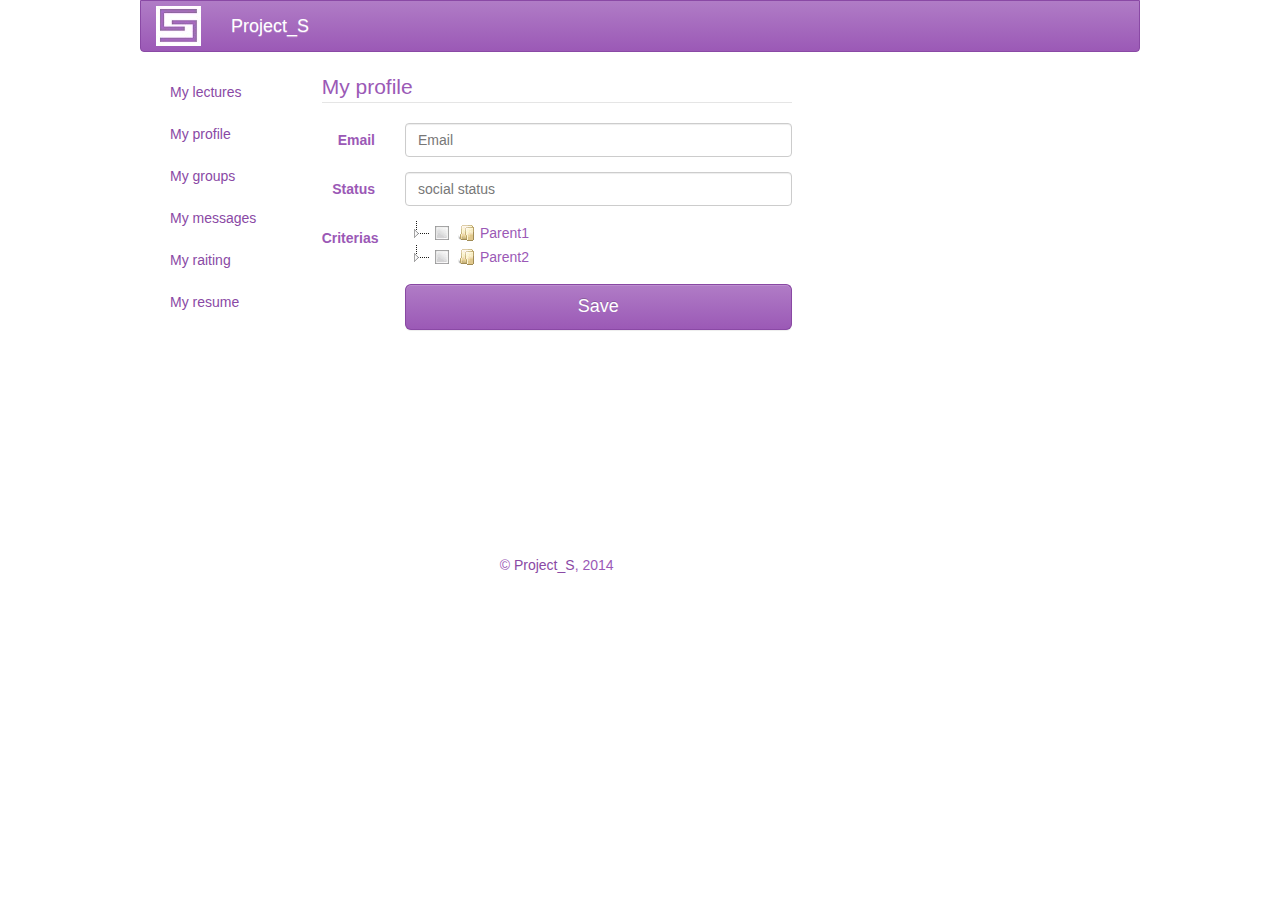
==== maket/profile.html @ c604c8fe "new design template" ====
﻿<!DOCTYPE html>
<html>
<head>
<meta charset="utf-8">
<link href="css/bootstrap.css" rel="stylesheet">
<link href="css/bootstrap-theme.css" rel="stylesheet">

<link href="css/navbar-custom.css" rel="stylesheet">
<link href="css/font-awesome.css" rel="stylesheet">
<link href="css/login.css" rel="stylesheet">
<link href="css/footer.css" rel="stylesheet">
<link href="css/jstree/style.min.css" rel="stylesheet"/> <!-- дерево критериев -->

<script type="text/javascript" src="js/jquery-2.1.1.min.js"></script>   
<script type="text/javascript" src="js/jquery-ui-1.10.4.min.js"></script>
<script src="js/bootstrap.js"></script>
<script src="js/jstree.js"></script>
<script type="text/json" src="js/data/jsonData.js"></script> <!-- Глобальные критерии -->
<script type="text/javascript" src="js/businesslogic/criteriaTree.js"></script> <!-- Дерево критериев в профайле пользователя -->

</head>
	<body>
		<div class="main">

			<div class="navbar navbar-custom">
			  <div class="navbar-header">
			    <a class="navbar-brand" href="#" title="Project_S">
			    	<img style="max-width:100px; margin-top: -10px;"
			             src="css/images/logo.jpg">
			    </a>
			  </div>
			  <div class="navbar-header">
			    <a class="navbar-brand" href="#">Project_S</a>
			  </div>
			</div>

			<div id="side-nav" class="col-sm-2 hidden-xs hidden-sm hidden-print">
			    <ul class="nav nav-pills nav-stacked">
			        <li><a href="#lectures">My lectures</a></li>
			        <li><a href="#profile">My profile</a></li>
			        <li><a href="#groups">My groups</a></li>
			        <li><a href="#messages">My messages</a></li>
			        <li><a href="#raiting">My raiting</a></li>
			        <li><a href="#resume">My resume</a></li>
			   </ul>
			</div>
			 
			<div id="company-content" class="col-xs-8 col-sm-8 col-md-6">
				<form class="form-horizontal">
				  <fieldset>
				    <legend>My profile</legend>
				    <div class="form-group">
				      <label for="inputEmail" class="col-lg-2 control-label">Email</label>
				      <div class="col-lg-10">
				        <input type="text" class="form-control" id="inputEmail" placeholder="Email">
				      </div>
				    </div>
				    <div class="form-group">
				      <label for="inputStatus" class="col-lg-2 control-label">Status</label>
				      <div class="col-lg-10">
				        <input type="status" class="form-control" id="inputStatus" placeholder="social status">
				      </div>
				    </div>
			        <div class="form-group">
			            <label for="globalCriteria" class="col-lg-2 control-label">Criterias</label>
			            <div class="col-lg-10">
			                <div id="TreeTmp"></div>
			            </div>
			        </div>	    
				    <div class="form-group">
				      <div class="col-lg-10 col-lg-offset-2">
				        <button class="btn btn-lg btn-primary btn-block" type="submit">Save</button>
				      </div>
				    </div>
				  </fieldset>
				</form>
				<div id="footer2">
			    	<p>© <a href="#">Project_S</a>, 2014</p>
				</div>
			</div>

		</div>

	</body>
</html>
---- maket/css/navbar-custom.css ----
.navbar-custom {
  background-color: #9b59b6;
  border-color: #8a49a5;
  border-radius: 0 0 4px 4px;
  background-image: -webkit-gradient(linear, left 0%, left 100%, from(#b07cc6), to(#9b59b6));
  background-image: -webkit-linear-gradient(top, #b07cc6, 0%, #9b59b6, 100%);
  background-image: -moz-linear-gradient(top, #b07cc6 0%, #9b59b6 100%);
  background-image: linear-gradient(to bottom, #b07cc6 0%, #9b59b6 100%);
  background-repeat: repeat-x;
  filter: progid:DXImageTransform.Microsoft.gradient(startColorstr='#ffb07cc6', endColorstr='#ff9b59b6', GradientType=0);
}
.navbar-custom .navbar-brand {
  color: #ffffff;
}
.navbar-custom .navbar-brand:hover,
.navbar-custom .navbar-brand:focus {
  color: #e6e6e6;
  background-color: transparent;
}
.navbar-custom .navbar-text {
  color: #ffffff;
}
.navbar-custom .navbar-nav > li:last-child > a {
  border-right: 1px solid #8a49a5;
}
.navbar-custom .navbar-nav > li > a {
  color: #ffffff;
  border-left: 1px solid #8a49a5;
}
.navbar-custom .navbar-nav > li > a:hover,
.navbar-custom .navbar-nav > li > a:focus {
  color: #c0c0c0;
  background-color: transparent;
}
.navbar-custom .navbar-nav > .active > a,
.navbar-custom .navbar-nav > .active > a:hover,
.navbar-custom .navbar-nav > .active > a:focus {
  color: #c0c0c0;
  background-color: #8a49a5;
  background-image: -webkit-gradient(linear, left 0%, left 100%, from(#8a49a5), to(#a265bb));
  background-image: -webkit-linear-gradient(top, #8a49a5, 0%, #a265bb, 100%);
  background-image: -moz-linear-gradient(top, #8a49a5 0%, #a265bb 100%);
  background-image: linear-gradient(to bottom, #8a49a5 0%, #a265bb 100%);
  background-repeat: repeat-x;
  filter: progid:DXImageTransform.Microsoft.gradient(startColorstr='#ff8a49a5', endColorstr='#ffa265bb', GradientType=0);
}
.navbar-custom .navbar-nav > .disabled > a,
.navbar-custom .navbar-nav > .disabled > a:hover,
.navbar-custom .navbar-nav > .disabled > a:focus {
  color: #cccccc;
  background-color: transparent;
}
.navbar-custom .navbar-toggle {
  border-color: #dddddd;
}
.navbar-custom .navbar-toggle:hover,
.navbar-custom .navbar-toggle:focus {
  background-color: #dddddd;
}
.navbar-custom .navbar-toggle .icon-bar {
  background-color: #cccccc;
}
.navbar-custom .navbar-collapse,
.navbar-custom .navbar-form {
  border-color: #8948a3;
}
.navbar-custom .navbar-nav > .dropdown > a:hover .caret,
.navbar-custom .navbar-nav > .dropdown > a:focus .caret {
  border-top-color: #c0c0c0;
  border-bottom-color: #c0c0c0;
}
.navbar-custom .navbar-nav > .open > a,
.navbar-custom .navbar-nav > .open > a:hover,
.navbar-custom .navbar-nav > .open > a:focus {
  background-color: #8a49a5;
  color: #c0c0c0;
}
.navbar-custom .navbar-nav > .open > a .caret,
.navbar-custom .navbar-nav > .open > a:hover .caret,
.navbar-custom .navbar-nav > .open > a:focus .caret {
  border-top-color: #c0c0c0;
  border-bottom-color: #c0c0c0;
}
.navbar-custom .navbar-nav > .dropdown > a .caret {
  border-top-color: #ffffff;
  border-bottom-color: #ffffff;
}
@media (max-width: 767) {
  .navbar-custom .navbar-nav .open .dropdown-menu > li > a {
    color: #ffffff;
  }
  .navbar-custom .navbar-nav .open .dropdown-menu > li > a:hover,
  .navbar-custom .navbar-nav .open .dropdown-menu > li > a:focus {
    color: #c0c0c0;
    background-color: transparent;
  }
  .navbar-custom .navbar-nav .open .dropdown-menu > .active > a,
  .navbar-custom .navbar-nav .open .dropdown-menu > .active > a:hover,
  .navbar-custom .navbar-nav .open .dropdown-menu > .active > a:focus {
    color: #c0c0c0;
    background-color: #8a49a5;
  }
  .navbar-custom .navbar-nav .open .dropdown-menu > .disabled > a,
  .navbar-custom .navbar-nav .open .dropdown-menu > .disabled > a:hover,
  .navbar-custom .navbar-nav .open .dropdown-menu > .disabled > a:focus {
    color: #cccccc;
    background-color: transparent;
  }
}
.navbar-custom .navbar-link {
  color: #ffffff;
}
.navbar-custom .navbar-link:hover {
  color: #c0c0c0;
}
---- maket/css/login.css ----
/*
    Note: It is best to use a less version of this file ( see http://css2less.cc
    For the media queries use @screen-sm-min instead of 768px.
    For .omb_spanOr use @body-bg instead of white.
*/

div.clear
{
	clear: both;
}

@media (min-width: 768px) {
    .omb_row-sm-offset-3 div:first-child[class*="col-"] {
        margin-left: 25%;
    }
}

.omb_login .omb_authTitle {
    text-align: center;
	line-height: 300%;
}
	
.omb_login .omb_socialButtons a {
	color: white; // In yourUse @body-bg 
	opacity:0.9;
}
.omb_login .omb_socialButtons a:hover {
    color: white;
	opacity:1;    	
}
.omb_login .omb_socialButtons .omb_btn-facebook {background: #3b5998;}
.omb_login .omb_socialButtons .omb_btn-twitter {background: #00aced;}
.omb_login .omb_socialButtons .omb_btn-google {background: #c32f10;}


.omb_login .omb_loginOr {
	position: relative;
	font-size: 1.5em;
	color: #aaa;
	margin-top: 1em;
	margin-bottom: 1em;
	padding-top: 0.5em;
	padding-bottom: 0.5em;
}
.omb_login .omb_loginOr .omb_hrOr {
	background-color: #cdcdcd;
	height: 1px;
	margin-top: 0px !important;
	margin-bottom: 0px !important;
}
.omb_login .omb_loginOr .omb_spanOr {
	display: block;
	position: absolute;
	left: 50%;
	top: -0.6em;
	margin-left: -1.5em;
	background-color: white;
	width: 3em;
	text-align: center;
}			

.omb_login .omb_loginForm .input-group.i {
	width: 2em;
}
.omb_login .omb_loginForm  .help-block {
    color: red;
}

	
@media (min-width: 768px) {
    .omb_login .omb_forgotPwd {
        text-align: right;
		margin-top:10px;
 	}		
}

.omb_loginForm button[type=submit] + label.checkbox
{
	margin-left: 20px;
	float: left;
}

.omb_loginForm button[type=submit] + label.checkbox:hover
{
	cursor: pointer;
}

.omb_loginForm button[type=submit] + label.checkbox + p.omb_forgotPwd
{
	margin-top: 10px;
	float: right;
}

.omb_loginForm button[type=submit]:hover
{
	background-image: -webkit-linear-gradient(top, #9b59b6, 0%, #b07cc6, 100%);
	background-image: -o-linear-gradient(top, #9b59b6, 0%, #b07cc6, 100%);
	background-image: linear-gradient(to bottom, #9b59b6 0%, #b07cc6 100%);
	background-repeat: no-repeat;
	border-bottom: 1px solid #8a49a5;
}

div.omb_socialButtons div > a
{
	opacity: 0.8;
}

div.omb_socialButtons div > a:hover
{
	opacity: 1;
}
---- maket/css/footer.css ----
/* Set the fixed height of the footer here */
      #push,
      #footer {
        height: 20px;
        position: relative;
        width: 100%;
        margin-top: 7em;
        position: relative;
        color: #9b59b6;
      }
      #footer {
        text-align: center;
        /*background-color: #f5f5f5;*/ /*можно добавить цвет*/ 
      }

      #push,
      #footer2 {
        height: 20px;
        position: relative;
        width: 100%;
        margin-top: 15em;
        position: relative;
        color: #9b59b6;
      }
      #footer2 {
        text-align: center;
        /*background-color: #f5f5f5;*/ /*можно добавить цвет*/ 
      }
---- maket/css/jstree/style.min.css ----
.jstree-node,.jstree-children,.jstree-container-ul{display:block;margin:0;padding:0;list-style-type:none;list-style-image:none}.jstree-node{white-space:nowrap}.jstree-anchor{display:inline-block;color:#000;white-space:nowrap;padding:0 4px 0 1px;margin:0;vertical-align:top}.jstree-anchor:focus{outline:0}.jstree-anchor,.jstree-anchor:link,.jstree-anchor:visited,.jstree-anchor:hover,.jstree-anchor:active{text-decoration:none;color:inherit}.jstree-icon{display:inline-block;text-decoration:none;margin:0;padding:0;vertical-align:top;text-align:center}.jstree-icon:empty{display:inline-block;text-decoration:none;margin:0;padding:0;vertical-align:top;text-align:center}.jstree-ocl{cursor:pointer}.jstree-leaf>.jstree-ocl{cursor:default}.jstree .jstree-open>.jstree-children{display:block}.jstree .jstree-closed>.jstree-children,.jstree .jstree-leaf>.jstree-children{display:none}.jstree-anchor>.jstree-themeicon{margin-right:2px}.jstree-no-icons .jstree-themeicon,.jstree-anchor>.jstree-themeicon-hidden{display:none}.jstree-rtl .jstree-anchor{padding:0 1px 0 4px}.jstree-rtl .jstree-anchor>.jstree-themeicon{margin-left:2px;margin-right:0}.jstree-rtl .jstree-node{margin-left:0}.jstree-rtl .jstree-container-ul>.jstree-node{margin-right:0}.jstree-wholerow-ul{position:relative;display:inline-block;min-width:100%}.jstree-wholerow-ul .jstree-leaf>.jstree-ocl{cursor:pointer}.jstree-wholerow-ul .jstree-anchor,.jstree-wholerow-ul .jstree-icon{position:relative}.jstree-wholerow-ul .jstree-wholerow{width:100%;cursor:pointer;position:absolute;left:0;-webkit-user-select:none;-moz-user-select:none;-ms-user-select:none;user-select:none}.vakata-context{display:none}.vakata-context,.vakata-context ul{margin:0;padding:2px;position:absolute;background:#f5f5f5;border:1px solid #979797;-moz-box-shadow:5px 5px 4px -4px #666;-webkit-box-shadow:2px 2px 2px #999;box-shadow:2px 2px 2px #999}.vakata-context ul{list-style:none;left:100%;margin-top:-2.7em;margin-left:-4px}.vakata-context .vakata-context-right ul{left:auto;right:100%;margin-left:auto;margin-right:-4px}.vakata-context li{list-style:none;display:inline}.vakata-context li>a{display:block;padding:0 2em;text-decoration:none;width:auto;color:#000;white-space:nowrap;line-height:2.4em;-moz-text-shadow:1px 1px 0 #fff;-webkit-text-shadow:1px 1px 0 #fff;text-shadow:1px 1px 0 #fff;-moz-border-radius:1px;-webkit-border-radius:1px;border-radius:1px}.vakata-context li>a:hover{position:relative;background-color:#e8eff7;-moz-box-shadow:0 0 2px #0a6aa1;-webkit-box-shadow:0 0 2px #0a6aa1;box-shadow:0 0 2px #0a6aa1}.vakata-context li>a.vakata-context-parent{background-image:url([data-uri]);background-position:right center;background-repeat:no-repeat}.vakata-context li>a:focus{outline:0}.vakata-context .vakata-context-hover>a{position:relative;background-color:#e8eff7;-moz-box-shadow:0 0 2px #0a6aa1;-webkit-box-shadow:0 0 2px #0a6aa1;box-shadow:0 0 2px #0a6aa1}.vakata-context .vakata-context-separator>a,.vakata-context .vakata-context-separator>a:hover{background:#fff;border:0;border-top:1px solid #e2e3e3;height:1px;min-height:1px;max-height:1px;padding:0;margin:0 0 0 2.4em;border-left:1px solid #e0e0e0;-moz-text-shadow:0 0 0 transparent;-webkit-text-shadow:0 0 0 transparent;text-shadow:0 0 0 transparent;-moz-box-shadow:0 0 0 transparent;-webkit-box-shadow:0 0 0 transparent;box-shadow:0 0 0 transparent;-moz-border-radius:0;-webkit-border-radius:0;border-radius:0}.vakata-context .vakata-contextmenu-disabled a,.vakata-context .vakata-contextmenu-disabled a:hover{color:silver;background-color:transparent;border:0;box-shadow:0 0 0}.vakata-context li>a>i{text-decoration:none;display:inline-block;width:2.4em;height:2.4em;background:0 0;margin:0 0 0 -2em;vertical-align:top;text-align:center;line-height:2.4em}.vakata-context li>a>i:empty{width:2.4em;line-height:2.4em}.vakata-context li>a .vakata-contextmenu-sep{display:inline-block;width:1px;height:2.4em;background:#fff;margin:0 .5em 0 0;border-left:1px solid #e2e3e3}.vakata-context .vakata-contextmenu-shortcut{font-size:.8em;color:silver;opacity:.5;display:none}.vakata-context-rtl ul{left:auto;right:100%;margin-left:auto;margin-right:-4px}.vakata-context-rtl li>a.vakata-context-parent{background-image:url([data-uri]);background-position:left center;background-repeat:no-repeat}.vakata-context-rtl .vakata-context-separator>a{margin:0 2.4em 0 0;border-left:0;border-right:1px solid #e2e3e3}.vakata-context-rtl .vakata-context-left ul{right:auto;left:100%;margin-left:-4px;margin-right:auto}.vakata-context-rtl li>a>i{margin:0 -2em 0 0}.vakata-context-rtl li>a .vakata-contextmenu-sep{margin:0 0 0 .5em;border-left-color:#fff;background:#e2e3e3}#jstree-marker{position:absolute;top:0;left:0;margin:-5px 0 0 0;padding:0;border-right:0;border-top:5px solid transparent;border-bottom:5px solid transparent;border-left:5px solid;width:0;height:0;font-size:0;line-height:0}#jstree-dnd{line-height:16px;margin:0;padding:4px}#jstree-dnd .jstree-icon,#jstree-dnd .jstree-copy{display:inline-block;text-decoration:none;margin:0 2px 0 0;padding:0;width:16px;height:16px}#jstree-dnd .jstree-ok{background:green}#jstree-dnd .jstree-er{background:red}#jstree-dnd .jstree-copy{margin:0 2px}.jstree-default .jstree-node,.jstree-default .jstree-icon{background-repeat:no-repeat;background-color:transparent}.jstree-default .jstree-anchor,.jstree-default .jstree-wholerow{transition:background-color .15s,box-shadow .15s}.jstree-default .jstree-hovered{background:#e7f4f9;border-radius:2px;box-shadow:inset 0 0 1px #ccc}.jstree-default .jstree-clicked{background:#beebff;border-radius:2px;box-shadow:inset 0 0 1px #999}.jstree-default .jstree-no-icons .jstree-anchor>.jstree-themeicon{display:none}.jstree-default .jstree-disabled{background:0 0;color:#666}.jstree-default .jstree-disabled.jstree-hovered{background:0 0;box-shadow:none}.jstree-default .jstree-disabled.jstree-clicked{background:#efefef}.jstree-default .jstree-disabled>.jstree-icon{opacity:.8;filter:url("data:image/svg+xml;utf8,<svg xmlns=\'http://www.w3.org/2000/svg\'><filter id=\'jstree-grayscale\'><feColorMatrix type=\'matrix\' values=\'0.3333 0.3333 0.3333 0 0 0.3333 0.3333 0.3333 0 0 0.3333 0.3333 0.3333 0 0 0 0 0 1 0\'/></filter></svg>#jstree-grayscale");filter:gray;-webkit-filter:grayscale(100%)}.jstree-default .jstree-search{font-style:italic;color:#8b0000;font-weight:700}.jstree-default .jstree-no-checkboxes .jstree-checkbox{display:none!important}.jstree-default.jstree-checkbox-no-clicked .jstree-clicked{background:0 0;box-shadow:none}.jstree-default.jstree-checkbox-no-clicked .jstree-clicked.jstree-hovered{background:#e7f4f9}.jstree-default.jstree-checkbox-no-clicked>.jstree-wholerow-ul .jstree-wholerow-clicked{background:0 0}.jstree-default.jstree-checkbox-no-clicked>.jstree-wholerow-ul .jstree-wholerow-clicked.jstree-wholerow-hovered{background:#e7f4f9}#jstree-dnd.jstree-default .jstree-ok,#jstree-dnd.jstree-default .jstree-er{background-image:url(32px.png);background-repeat:no-repeat;background-color:transparent}#jstree-dnd.jstree-default i{background:0 0;width:16px;height:16px}#jstree-dnd.jstree-default .jstree-ok{background-position:-9px -71px}#jstree-dnd.jstree-default .jstree-er{background-position:-39px -71px}.jstree-default>.jstree-striped{background:url([data-uri]) left top repeat}.jstree-default>.jstree-wholerow-ul .jstree-hovered,.jstree-default>.jstree-wholerow-ul .jstree-clicked{background:0 0;box-shadow:none;border-radius:0}.jstree-default .jstree-wholerow{-moz-box-sizing:border-box;-webkit-box-sizing:border-box;box-sizing:border-box}.jstree-default .jstree-wholerow-hovered{background:#e7f4f9}.jstree-default .jstree-wholerow-clicked{background:#beebff;background:-moz-linear-gradient(top,#beebff 0,#a8e4ff 100%);background:-webkit-gradient(linear,left top,left bottom,color-stop(0,#beebff),color-stop(100%,#a8e4ff));background:-webkit-linear-gradient(top,#beebff 0,#a8e4ff 100%);background:-o-linear-gradient(top,#beebff 0,#a8e4ff 100%);background:-ms-linear-gradient(top,#beebff 0,#a8e4ff 100%);background:linear-gradient(to bottom,#beebff 0,#a8e4ff 100%)}.jstree-default .jstree-node{min-height:24px;line-height:24px;margin-left:24px;min-width:24px}.jstree-default .jstree-anchor{line-height:24px;height:24px}.jstree-default .jstree-icon{width:24px;height:24px;line-height:24px}.jstree-default .jstree-icon:empty{width:24px;height:24px;line-height:24px}.jstree-default.jstree-rtl .jstree-node{margin-right:24px}.jstree-default .jstree-wholerow{height:24px}.jstree-default .jstree-node,.jstree-default .jstree-icon{background-image:url(32px.png)}.jstree-default .jstree-node{background-position:-292px -4px;background-repeat:repeat-y}.jstree-default .jstree-last{background:0 0}.jstree-default .jstree-open>.jstree-ocl{background-position:-132px -4px}.jstree-default .jstree-closed>.jstree-ocl{background-position:-100px -4px}.jstree-default .jstree-leaf>.jstree-ocl{background-position:-68px -4px}.jstree-default .jstree-themeicon{background-position:-260px -4px}.jstree-default>.jstree-no-dots .jstree-node,.jstree-default>.jstree-no-dots .jstree-leaf>.jstree-ocl{background:0 0}.jstree-default>.jstree-no-dots .jstree-open>.jstree-ocl{background-position:-36px -4px}.jstree-default>.jstree-no-dots .jstree-closed>.jstree-ocl{background-position:-4px -4px}.jstree-default .jstree-disabled{background:0 0}.jstree-default .jstree-disabled.jstree-hovered{background:0 0}.jstree-default .jstree-disabled.jstree-clicked{background:#efefef}.jstree-default .jstree-checkbox{background-position:-164px -4px}.jstree-default .jstree-checkbox:hover{background-position:-164px -36px}.jstree-default.jstree-checkbox-selection .jstree-clicked>.jstree-checkbox,.jstree-default .jstree-checked>.jstree-checkbox{background-position:-228px -4px}.jstree-default.jstree-checkbox-selection .jstree-clicked>.jstree-checkbox:hover,.jstree-default .jstree-checked>.jstree-checkbox:hover{background-position:-228px -36px}.jstree-default .jstree-anchor>.jstree-undetermined{background-position:-196px -4px}.jstree-default .jstree-anchor>.jstree-undetermined:hover{background-position:-196px -36px}.jstree-default>.jstree-striped{background-size:auto 48px}.jstree-default.jstree-rtl .jstree-node{background-image:url([data-uri]);background-position:100% 1px;background-repeat:repeat-y}.jstree-default.jstree-rtl .jstree-last{background:0 0}.jstree-default.jstree-rtl .jstree-open>.jstree-ocl{background-position:-132px -36px}.jstree-default.jstree-rtl .jstree-closed>.jstree-ocl{background-position:-100px -36px}.jstree-default.jstree-rtl .jstree-leaf>.jstree-ocl{background-position:-68px -36px}.jstree-default.jstree-rtl>.jstree-no-dots .jstree-node,.jstree-default.jstree-rtl>.jstree-no-dots .jstree-leaf>.jstree-ocl{background:0 0}.jstree-default.jstree-rtl>.jstree-no-dots .jstree-open>.jstree-ocl{background-position:-36px -36px}.jstree-default.jstree-rtl>.jstree-no-dots .jstree-closed>.jstree-ocl{background-position:-4px -36px}.jstree-default .jstree-themeicon-custom{background-color:transparent;background-image:none;background-position:0 0}.jstree-default>.jstree-container-ul .jstree-loading>.jstree-ocl{background:url(throbber.gif) center center no-repeat}.jstree-default .jstree-file{background:url(32px.png) -100px -68px no-repeat}.jstree-default .jstree-folder{background:url(32px.png) -260px -4px no-repeat}.jstree-default.jstree-rtl .jstree-node{background-image:url([data-uri])}.jstree-default.jstree-rtl .jstree-last{background:0 0}.jstree-default-small .jstree-node{min-height:18px;line-height:18px;margin-left:18px;min-width:18px}.jstree-default-small .jstree-anchor{line-height:18px;height:18px}.jstree-default-small .jstree-icon{width:18px;height:18px;line-height:18px}.jstree-default-small .jstree-icon:empty{width:18px;height:18px;line-height:18px}.jstree-default-small.jstree-rtl .jstree-node{margin-right:18px}.jstree-default-small .jstree-wholerow{height:18px}.jstree-default-small .jstree-node,.jstree-default-small .jstree-icon{background-image:url(32px.png)}.jstree-default-small .jstree-node{background-position:-295px -7px;background-repeat:repeat-y}.jstree-default-small .jstree-last{background:0 0}.jstree-default-small .jstree-open>.jstree-ocl{background-position:-135px -7px}.jstree-default-small .jstree-closed>.jstree-ocl{background-position:-103px -7px}.jstree-default-small .jstree-leaf>.jstree-ocl{background-position:-71px -7px}.jstree-default-small .jstree-themeicon{background-position:-263px -7px}.jstree-default-small>.jstree-no-dots .jstree-node,.jstree-default-small>.jstree-no-dots .jstree-leaf>.jstree-ocl{background:0 0}.jstree-default-small>.jstree-no-dots .jstree-open>.jstree-ocl{background-position:-39px -7px}.jstree-default-small>.jstree-no-dots .jstree-closed>.jstree-ocl{background-position:-7px -7px}.jstree-default-small .jstree-disabled{background:0 0}.jstree-default-small .jstree-disabled.jstree-hovered{background:0 0}.jstree-default-small .jstree-disabled.jstree-clicked{background:#efefef}.jstree-default-small .jstree-checkbox{background-position:-167px -7px}.jstree-default-small .jstree-checkbox:hover{background-position:-167px -39px}.jstree-default-small.jstree-checkbox-selection .jstree-clicked>.jstree-checkbox,.jstree-default-small .jstree-checked>.jstree-checkbox{background-position:-231px -7px}.jstree-default-small.jstree-checkbox-selection .jstree-clicked>.jstree-checkbox:hover,.jstree-default-small .jstree-checked>.jstree-checkbox:hover{background-position:-231px -39px}.jstree-default-small .jstree-anchor>.jstree-undetermined{background-position:-199px -7px}.jstree-default-small .jstree-anchor>.jstree-undetermined:hover{background-position:-199px -39px}.jstree-default-small>.jstree-striped{background-size:auto 36px}.jstree-default-small.jstree-rtl .jstree-node{background-image:url([data-uri]);background-position:100% 1px;background-repeat:repeat-y}.jstree-default-small.jstree-rtl .jstree-last{background:0 0}.jstree-default-small.jstree-rtl .jstree-open>.jstree-ocl{background-position:-135px -39px}.jstree-default-small.jstree-rtl .jstree-closed>.jstree-ocl{background-position:-103px -39px}.jstree-default-small.jstree-rtl .jstree-leaf>.jstree-ocl{background-position:-71px -39px}.jstree-default-small.jstree-rtl>.jstree-no-dots .jstree-node,.jstree-default-small.jstree-rtl>.jstree-no-dots .jstree-leaf>.jstree-ocl{background:0 0}.jstree-default-small.jstree-rtl>.jstree-no-dots .jstree-open>.jstree-ocl{background-position:-39px -39px}.jstree-default-small.jstree-rtl>.jstree-no-dots .jstree-closed>.jstree-ocl{background-position:-7px -39px}.jstree-default-small .jstree-themeicon-custom{background-color:transparent;background-image:none;background-position:0 0}.jstree-default-small>.jstree-container-ul .jstree-loading>.jstree-ocl{background:url(throbber.gif) center center no-repeat}.jstree-default-small .jstree-file{background:url(32px.png) -103px -71px no-repeat}.jstree-default-small .jstree-folder{background:url(32px.png) -263px -7px no-repeat}.jstree-default-small.jstree-rtl .jstree-node{background-image:url([data-uri])}.jstree-default-small.jstree-rtl .jstree-last{background:0 0}.jstree-default-large .jstree-node{min-height:32px;line-height:32px;margin-left:32px;min-width:32px}.jstree-default-large .jstree-anchor{line-height:32px;height:32px}.jstree-default-large .jstree-icon{width:32px;height:32px;line-height:32px}.jstree-default-large .jstree-icon:empty{width:32px;height:32px;line-height:32px}.jstree-default-large.jstree-rtl .jstree-node{margin-right:32px}.jstree-default-large .jstree-wholerow{height:32px}.jstree-default-large .jstree-node,.jstree-default-large .jstree-icon{background-image:url(32px.png)}.jstree-default-large .jstree-node{background-position:-288px 0;background-repeat:repeat-y}.jstree-default-large .jstree-last{background:0 0}.jstree-default-large .jstree-open>.jstree-ocl{background-position:-128px 0}.jstree-default-large .jstree-closed>.jstree-ocl{background-position:-96px 0}.jstree-default-large .jstree-leaf>.jstree-ocl{background-position:-64px 0}.jstree-default-large .jstree-themeicon{background-position:-256px 0}.jstree-default-large>.jstree-no-dots .jstree-node,.jstree-default-large>.jstree-no-dots .jstree-leaf>.jstree-ocl{background:0 0}.jstree-default-large>.jstree-no-dots .jstree-open>.jstree-ocl{background-position:-32px 0}.jstree-default-large>.jstree-no-dots .jstree-closed>.jstree-ocl{background-position:0 0}.jstree-default-large .jstree-disabled{background:0 0}.jstree-default-large .jstree-disabled.jstree-hovered{background:0 0}.jstree-default-large .jstree-disabled.jstree-clicked{background:#efefef}.jstree-default-large .jstree-checkbox{background-position:-160px 0}.jstree-default-large .jstree-checkbox:hover{background-position:-160px -32px}.jstree-default-large.jstree-checkbox-selection .jstree-clicked>.jstree-checkbox,.jstree-default-large .jstree-checked>.jstree-checkbox{background-position:-224px 0}.jstree-default-large.jstree-checkbox-selection .jstree-clicked>.jstree-checkbox:hover,.jstree-default-large .jstree-checked>.jstree-checkbox:hover{background-position:-224px -32px}.jstree-default-large .jstree-anchor>.jstree-undetermined{background-position:-192px 0}.jstree-default-large .jstree-anchor>.jstree-undetermined:hover{background-position:-192px -32px}.jstree-default-large>.jstree-striped{background-size:auto 64px}.jstree-default-large.jstree-rtl .jstree-node{background-image:url([data-uri]);background-position:100% 1px;background-repeat:repeat-y}.jstree-default-large.jstree-rtl .jstree-last{background:0 0}.jstree-default-large.jstree-rtl .jstree-open>.jstree-ocl{background-position:-128px -32px}.jstree-default-large.jstree-rtl .jstree-closed>.jstree-ocl{background-position:-96px -32px}.jstree-default-large.jstree-rtl .jstree-leaf>.jstree-ocl{background-position:-64px -32px}.jstree-default-large.jstree-rtl>.jstree-no-dots .jstree-node,.jstree-default-large.jstree-rtl>.jstree-no-dots .jstree-leaf>.jstree-ocl{background:0 0}.jstree-default-large.jstree-rtl>.jstree-no-dots .jstree-open>.jstree-ocl{background-position:-32px -32px}.jstree-default-large.jstree-rtl>.jstree-no-dots .jstree-closed>.jstree-ocl{background-position:0 -32px}.jstree-default-large .jstree-themeicon-custom{background-color:transparent;background-image:none;background-position:0 0}.jstree-default-large>.jstree-container-ul .jstree-loading>.jstree-ocl{background:url(throbber.gif) center center no-repeat}.jstree-default-large .jstree-file{background:url(32px.png) -96px -64px no-repeat}.jstree-default-large .jstree-folder{background:url(32px.png) -256px 0 no-repeat}.jstree-default-large.jstree-rtl .jstree-node{background-image:url([data-uri])}.jstree-default-large.jstree-rtl .jstree-last{background:0 0}@media (max-width:768px){#jstree-dnd.jstree-dnd-responsive{line-height:40px;font-weight:700;font-size:1.1em;text-shadow:1px 1px #fff}#jstree-dnd.jstree-dnd-responsive>i{background:0 0;width:40px;height:40px}#jstree-dnd.jstree-dnd-responsive>.jstree-ok{background-image:url(40px.png);background-position:0 -200px;background-size:120px 240px}#jstree-dnd.jstree-dnd-responsive>.jstree-er{background-image:url(40px.png);background-position:-40px -200px;background-size:120px 240px}#jstree-marker.jstree-dnd-responsive{border-left-width:10px;border-top-width:10px;border-bottom-width:10px;margin-top:-10px}}@media (max-width:768px){.jstree-default-responsive .jstree-icon{background-image:url(40px.png)}.jstree-default-responsive .jstree-node,.jstree-default-responsive .jstree-leaf>.jstree-ocl{background:0 0}.jstree-default-responsive .jstree-node{min-height:40px;line-height:40px;margin-left:40px;min-width:40px;white-space:nowrap}.jstree-default-responsive .jstree-anchor{line-height:40px;height:40px}.jstree-default-responsive .jstree-icon,.jstree-default-responsive .jstree-icon:empty{width:40px;height:40px;line-height:40px}.jstree-default-responsive>.jstree-container-ul>.jstree-node{margin-left:0}.jstree-default-responsive.jstree-rtl .jstree-node{margin-left:0;margin-right:40px}.jstree-default-responsive.jstree-rtl .jstree-container-ul>.jstree-node{margin-right:0}.jstree-default-responsive .jstree-ocl,.jstree-default-responsive .jstree-themeicon,.jstree-default-responsive .jstree-checkbox{background-size:120px 240px}.jstree-default-responsive .jstree-leaf>.jstree-ocl{background:0 0}.jstree-default-responsive .jstree-open>.jstree-ocl{background-position:0 0!important}.jstree-default-responsive .jstree-closed>.jstree-ocl{background-position:0 -40px!important}.jstree-default-responsive.jstree-rtl .jstree-closed>.jstree-ocl{background-position:-40px 0!important}.jstree-default-responsive .jstree-themeicon{background-position:-40px -40px}.jstree-default-responsive .jstree-checkbox,.jstree-default-responsive .jstree-checkbox:hover{background-position:-40px -80px}.jstree-default-responsive.jstree-checkbox-selection .jstree-clicked>.jstree-checkbox,.jstree-default-responsive.jstree-checkbox-selection .jstree-clicked>.jstree-checkbox:hover,.jstree-default-responsive .jstree-checked>.jstree-checkbox,.jstree-default-responsive .jstree-checked>.jstree-checkbox:hover{background-position:0 -80px}.jstree-default-responsive .jstree-anchor>.jstree-undetermined,.jstree-default-responsive .jstree-anchor>.jstree-undetermined:hover{background-position:0 -120px}.jstree-default-responsive .jstree-anchor{font-weight:700;font-size:1.1em;text-shadow:1px 1px #fff}.jstree-default-responsive>.jstree-striped{background:0 0}.jstree-default-responsive .jstree-wholerow{border-top:1px solid rgba(255,255,255,.7);border-bottom:1px solid rgba(64,64,64,.2);background:#ebebeb;height:40px}.jstree-default-responsive .jstree-wholerow-hovered{background:#e7f4f9}.jstree-default-responsive .jstree-wholerow-clicked{background:#beebff}.jstree-default-responsive .jstree-children .jstree-last>.jstree-wholerow{box-shadow:inset 0 -6px 3px -5px #666}.jstree-default-responsive .jstree-children .jstree-open>.jstree-wholerow{box-shadow:inset 0 6px 3px -5px #666;border-top:0}.jstree-default-responsive .jstree-children .jstree-open+.jstree-open{box-shadow:none}.jstree-default-responsive .jstree-node,.jstree-default-responsive .jstree-icon,.jstree-default-responsive .jstree-node>.jstree-ocl,.jstree-default-responsive .jstree-themeicon,.jstree-default-responsive .jstree-checkbox{background-image:url(40px.png);background-size:120px 240px}.jstree-default-responsive .jstree-node{background-position:-80px 0;background-repeat:repeat-y}.jstree-default-responsive .jstree-last{background:0 0}.jstree-default-responsive .jstree-leaf>.jstree-ocl{background-position:-40px -120px}.jstree-default-responsive .jstree-last>.jstree-ocl{background-position:-40px -160px}.jstree-default-responsive .jstree-themeicon-custom{background-color:transparent;background-image:none;background-position:0 0}.jstree-default-responsive .jstree-file{background:url(40px.png) 0 -160px no-repeat;background-size:120px 240px}.jstree-default-responsive .jstree-folder{background:url(40px.png) -40px -40px no-repeat;background-size:120px 240px}}.jstree-default>.jstree-container-ul>.jstree-node{margin-left:0;margin-right:0}
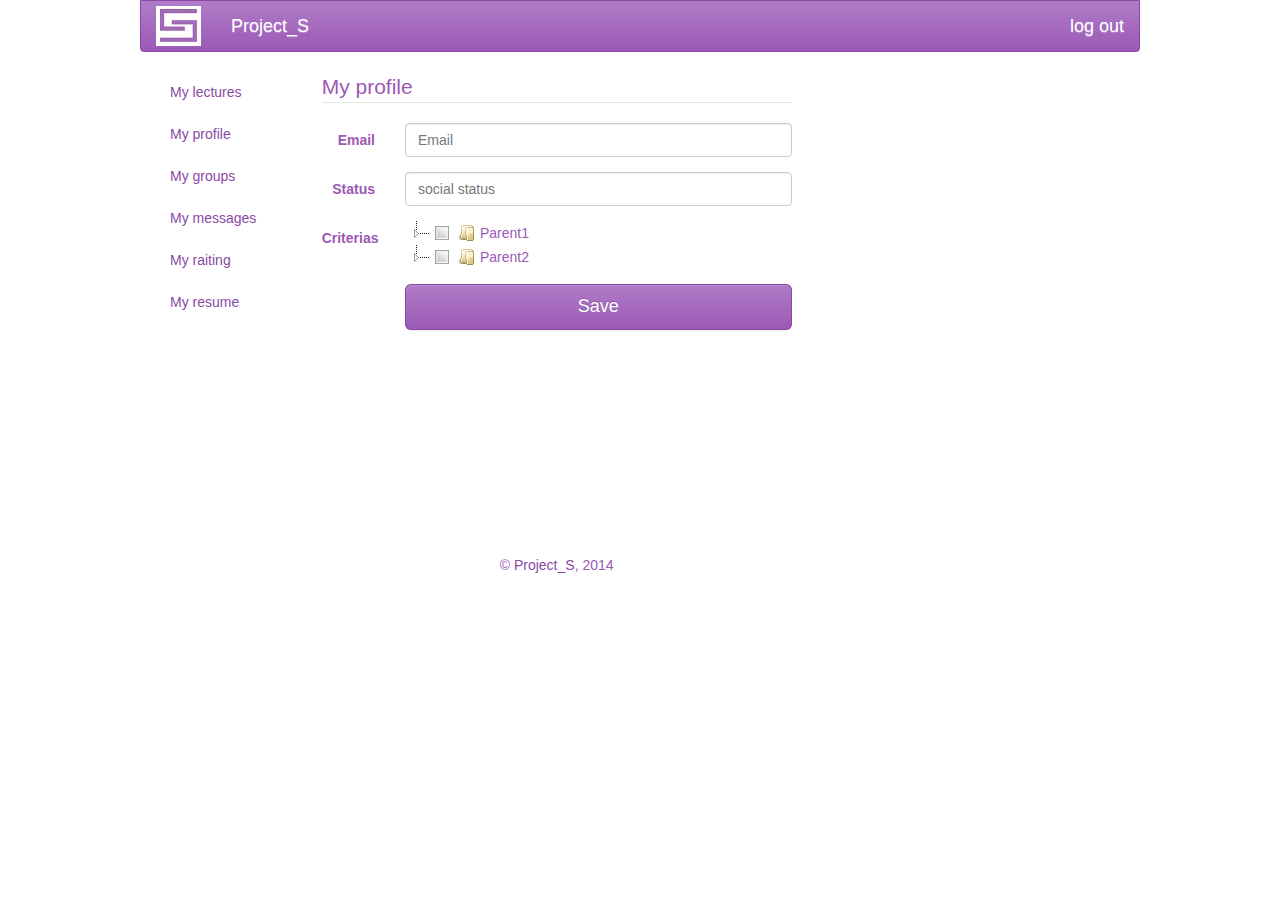
==== commit b6b983a6: "log out (maket)" ====
--- a/maket/profile.html
+++ b/maket/profile.html
@@ -31,6 +31,9 @@
 			  </div>
 			  <div class="navbar-header">
 			    <a class="navbar-brand" href="#">Project_S</a>
+			  </div>
+			  <div class="navbar-header navbar-right">
+			    <a class="navbar-brand" href="#">log out</a>
 			  </div>
 			</div>
 
--- a/maket/css/footer.css
+++ b/maket/css/footer.css
@@ -1,28 +1,28 @@
-      /* Set the fixed height of the footer here */
-      #push,
-      #footer {
-        height: 20px;
-        position: relative;
-        width: 100%;
-        margin-top: 7em;
-        position: relative;
-        color: #9b59b6;
-      }
-      #footer {
-        text-align: center;
-        /*background-color: #f5f5f5;*/ /*можно добавить цвет*/ 
-      }
-
-      #push,
-      #footer2 {
-        height: 20px;
-        position: relative;
-        width: 100%;
-        margin-top: 15em;
-        position: relative;
-        color: #9b59b6;
-      }
-      #footer2 {
-        text-align: center;
-        /*background-color: #f5f5f5;*/ /*можно добавить цвет*/ 
+      /* Set the fixed height of the footer here */
+      #push,
+      #footer {
+        height: 20px;
+        position: relative;
+        width: 100%;
+        margin-top: 7em;
+        position: relative;
+        color: #9b59b6;
+      }
+      #footer {
+        text-align: center;
+        /*background-color: #f5f5f5;*/ /*можно добавить цвет*/ 
+      }
+
+      #push,
+      #footer2 {
+        height: 20px;
+        position: relative;
+        width: 100%;
+        margin-top: 15em;
+        position: relative;
+        color: #9b59b6;
+      }
+      #footer2 {
+        text-align: center;
+        /*background-color: #f5f5f5;*/ /*можно добавить цвет*/ 
       }